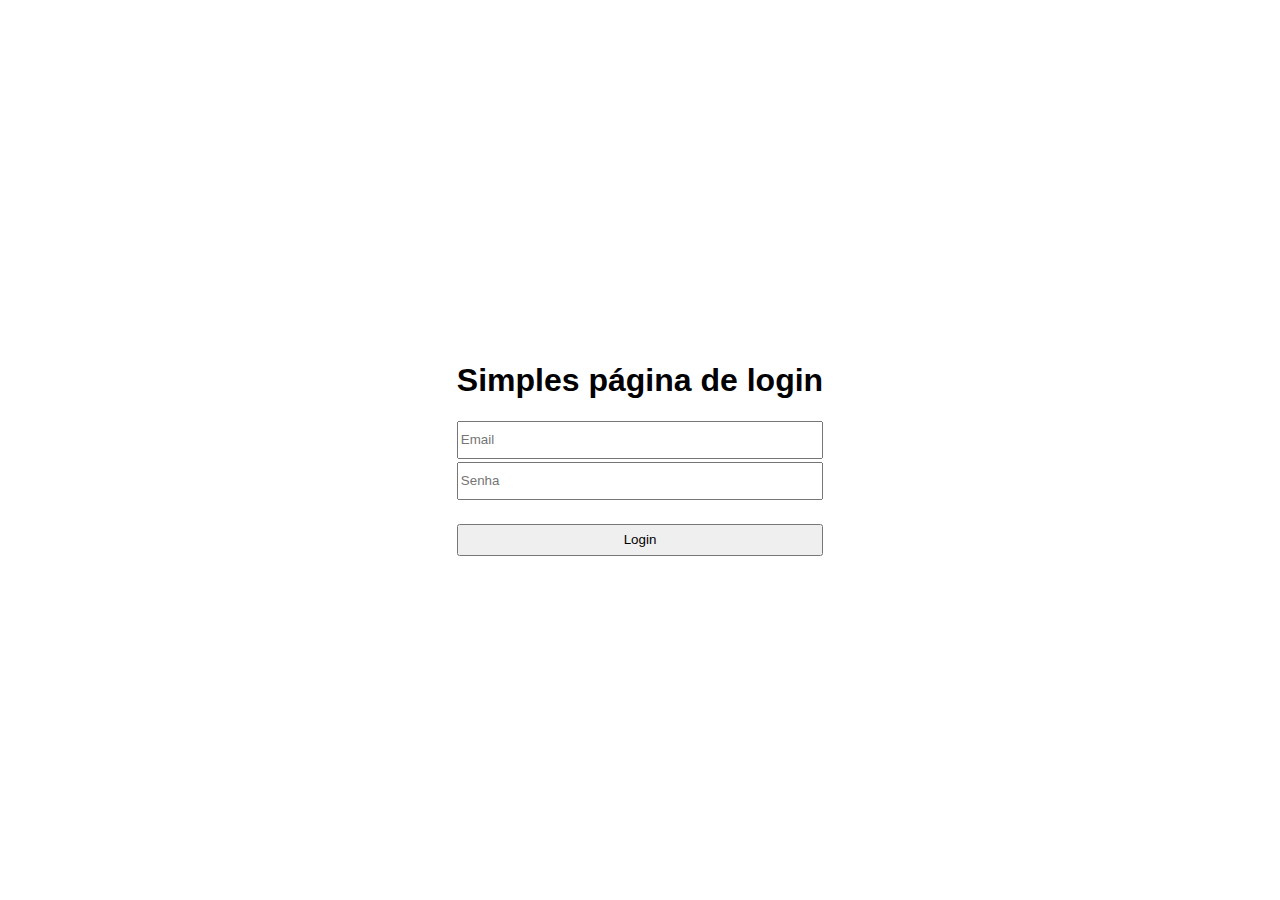
==== aulas/aula11/index.html @ 7a1b3b6b "aula 11 - usando POST" ====
<!DOCTYPE html>
<html lang="pt-BR">
<head>
  <meta charset="UTF-8">
  <link href="style.css" rel="stylesheet" type="text/css">
  <title>Formulário de Login</title>
</head>
<body>
  <div class="content">
    <div class="header">
      <h1>Simples página de login</h1>
    </div>
    <form onmouseenter="usuarioEntrou()">
      <input id="email" type="email" placeholder="Email" />
      <input id="password" type="password" placeholder="Senha" />
      <input type="button" onclick="fazerLogin()" value="Login" />
    </form>
    <div id="boas-vindas"></div>
  <script src="main.js"></script>
</body>

</html>
---- aulas/aula11/style.css ----
html {
  height: 100%;
  margin: 0;
  display: flex;
  align-items: center;
  justify-content: center;
  font-family: 'Gill Sans', 'Gill Sans MT', Calibri, 'Trebuchet MS', sans-serif;
}

.header {
  text-align: center;
}

form {
  height: 100%;
  display: flex;
  flex-direction: column;
}

input {
  height: 2rem;
  margin-bottom: 0.2rem;
}

input:nth-child(2) {
  margin-bottom: 1.5rem;
}
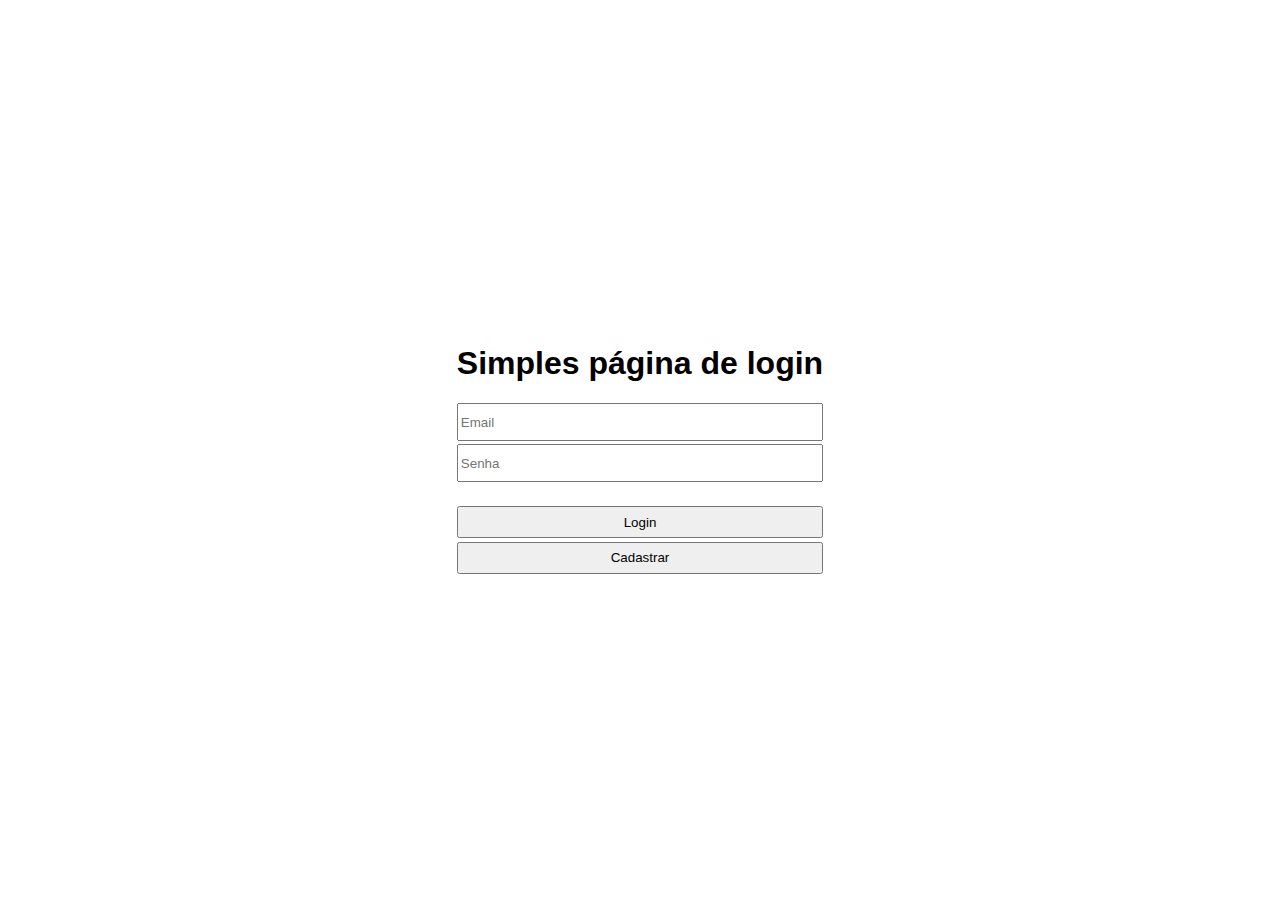
==== commit 234365bc: "ok" ====
--- a/aulas/aula11/index.html
+++ b/aulas/aula11/index.html
@@ -14,6 +14,7 @@
       <input id="email" type="email" placeholder="Email" />
       <input id="password" type="password" placeholder="Senha" />
       <input type="button" onclick="fazerLogin()" value="Login" />
+      <input type="button" onclick="cadastrar()" value= "Cadastrar"/>
     </form>
     <div id="boas-vindas"></div>
   <script src="main.js"></script>
